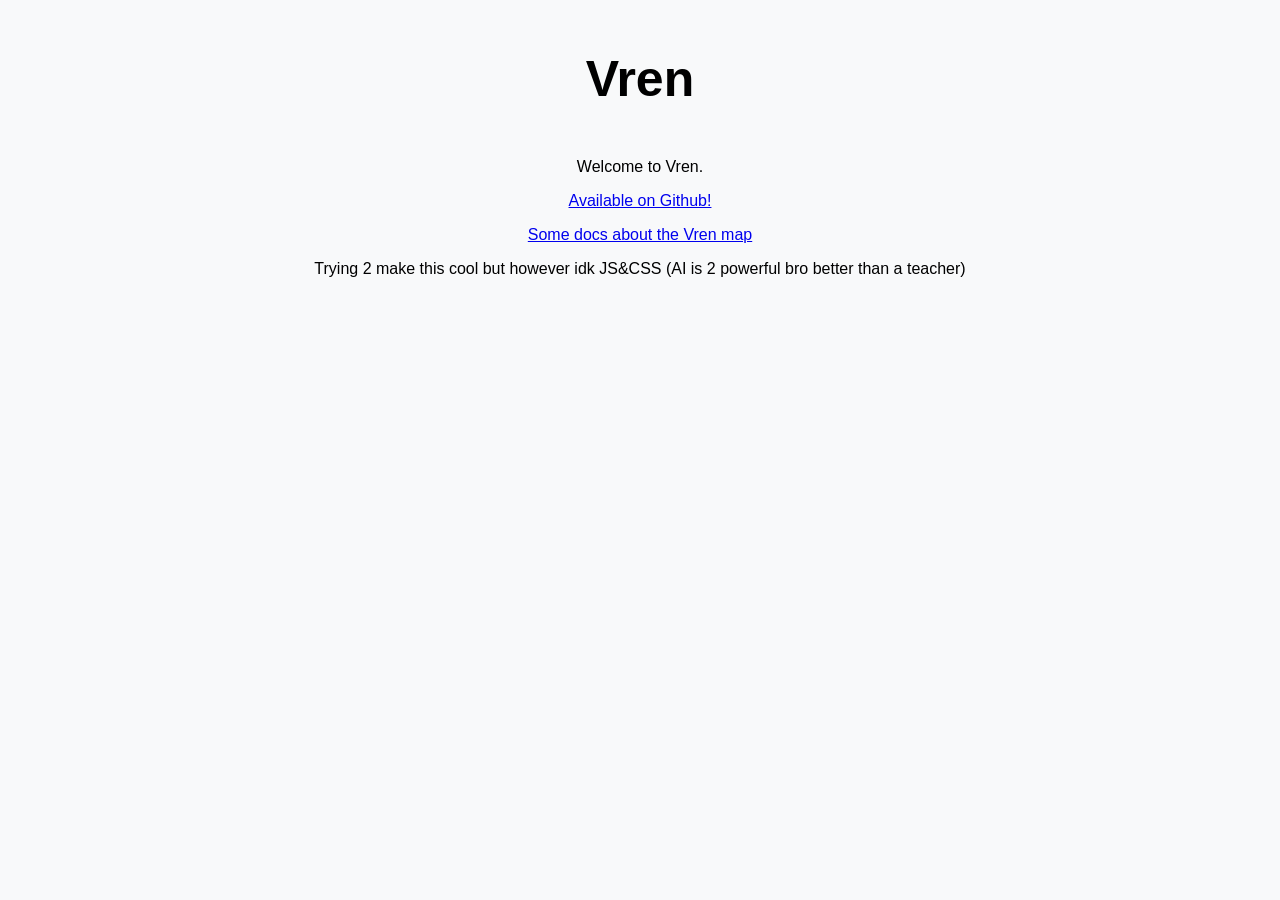
==== docs/index.html @ 4fb2b122 "Hotfix However the hotfix didnt work because the server returned 304 so that i just deleted a line" ====
<!DOCTYPE html>
<html lang="en">
<head>
    <meta charset="UTF-8">
    <title>Vren</title>
    <link rel="icon" type="image/png" href="res/image/title/UniversalTitleIMG.png">
    <style>
        @font-face{
            font-family: "Aldrich"
            src: url('res/fonts/Aldrich-Regular.ttf') format('truetype');
        }
        @font-face{
        font-family: "Google-Sans"
        src: url('res/fonts/GoogleSans-VariableFont_GRAD,opsz,wght.ttf') format('truetype');
        }

        body{
            text-align: center;
            background-color: #f8f9fa;
        }
        .Titles{
            font-family: "Aldrich", sans-serif;
            font-weight: bold;
            font-size: 50px;
        }
        .Paragraphs{
            font-family: "Google-Sans", sans-serif;
            font-optical-sizing: auto;
            font-weight: normal;
            font-style: normal;
            font-variation-settings:"GRAD" 0;
        }
    </style>
</head>
<body>
<header class = "Titles">
    <p class = "Titles" id = "Title">Vren</p>
</header>
<div class = "Paragraphs">
    <p>Welcome to Vren.</p>
    <p id = "GithubRepositoryLink"><a href="https://github.com/EXEFile7f3c9d8a/Vren" target="_blank">Available on Github!</a></p>
    <p><a href="docs/VrenMapFormatDoc.html" target="_self">Some docs about the Vren map</a></p>
    <p>Trying 2 make this cool but however idk JS&CSS (AI is 2 powerful bro better than a teacher)</p>
</div>


</body>
</html>
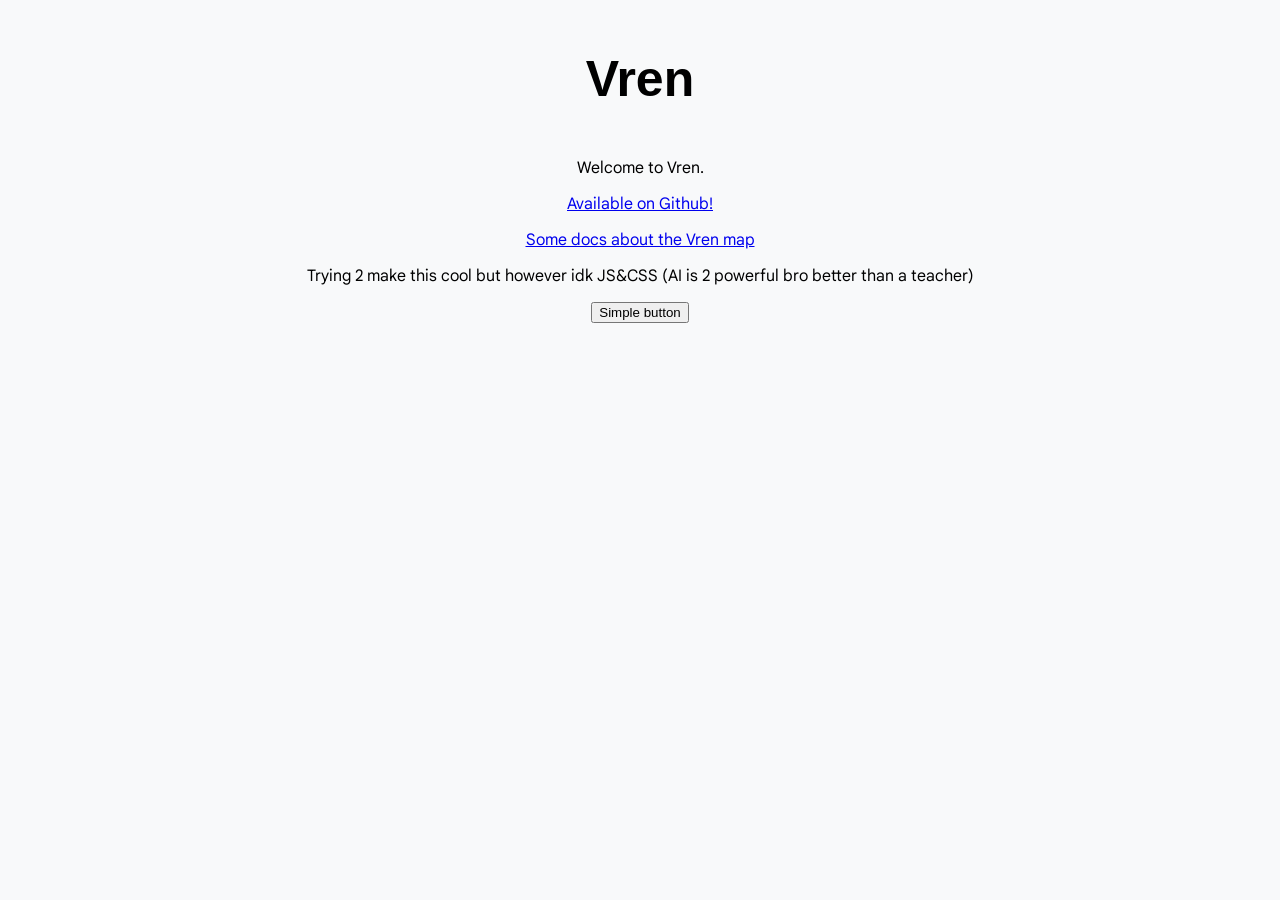
==== commit 4d533029: "Web update separated things so that it can be more easily to change in future, add an small new butt" ====
--- a/docs/index.html
+++ b/docs/index.html
@@ -3,46 +3,22 @@
 <head>
     <meta charset="UTF-8">
     <title>Vren</title>
+    <link rel="stylesheet" href="index.css">
+    <script src = "index.js" defer></script>
     <link rel="icon" type="image/png" href="res/image/title/UniversalTitleIMG.png">
-    <style>
-        @font-face{
-            font-family: "Aldrich"
-            src: url('res/fonts/Aldrich-Regular.ttf') format('truetype');
-        }
-        @font-face{
-        font-family: "Google-Sans"
-        src: url('res/fonts/GoogleSans-VariableFont_GRAD,opsz,wght.ttf') format('truetype');
-        }
-
-        body{
-            text-align: center;
-            background-color: #f8f9fa;
-        }
-        .Titles{
-            font-family: "Aldrich", sans-serif;
-            font-weight: bold;
-            font-size: 50px;
-        }
-        .Paragraphs{
-            font-family: "Google-Sans", sans-serif;
-            font-optical-sizing: auto;
-            font-weight: normal;
-            font-style: normal;
-            font-variation-settings:"GRAD" 0;
-        }
-    </style>
 </head>
 <body>
 <header class = "Titles">
     <p class = "Titles" id = "Title">Vren</p>
 </header>
+
 <div class = "Paragraphs">
     <p>Welcome to Vren.</p>
-    <p id = "GithubRepositoryLink"><a href="https://github.com/EXEFile7f3c9d8a/Vren" target="_blank">Available on Github!</a></p>
-    <p><a href="docs/VrenMapFormatDoc.html" target="_self">Some docs about the Vren map</a></p>
+    <p id = "GithubRepositoryLink"><a href="https://github.com/EXEFile7f3c9d8a/Vren" target="_self">Available on Github!</a></p>
+    <p><a href="docs/VrenMapFormatDoc/VrenMapFormatDoc.html" target="_self">Some docs about the Vren map</a></p>
     <p>Trying 2 make this cool but however idk JS&CSS (AI is 2 powerful bro better than a teacher)</p>
 </div>
-
+<button id = "btn">Simple button</button>
 
 </body>
 </html>
--- a/docs/index.css
+++ b/docs/index.css
@@ -0,0 +1,25 @@
+@font-face{
+font-family: "Aldrich";
+src: url('res/fonts/Aldrich-Regular.ttf') format('truetype');
+}
+@font-face{
+font-family: "Google-Sans";
+src: url('res/fonts/GoogleSans-VariableFont_GRAD,opsz,wght.ttf') format('truetype');
+}
+
+body{
+    text-align: center;
+    background-color: #f8f9fa;
+}
+.Titles{
+    font-family: "Aldrich", sans-serif;
+    font-weight: bold;
+    font-size: 50px;
+}
+.Paragraphs{
+    font-family: "Google-Sans", sans-serif;
+    font-optical-sizing: auto;
+    font-weight: normal;
+    font-style: normal;
+    font-variation-settings:"GRAD" 0;
+}
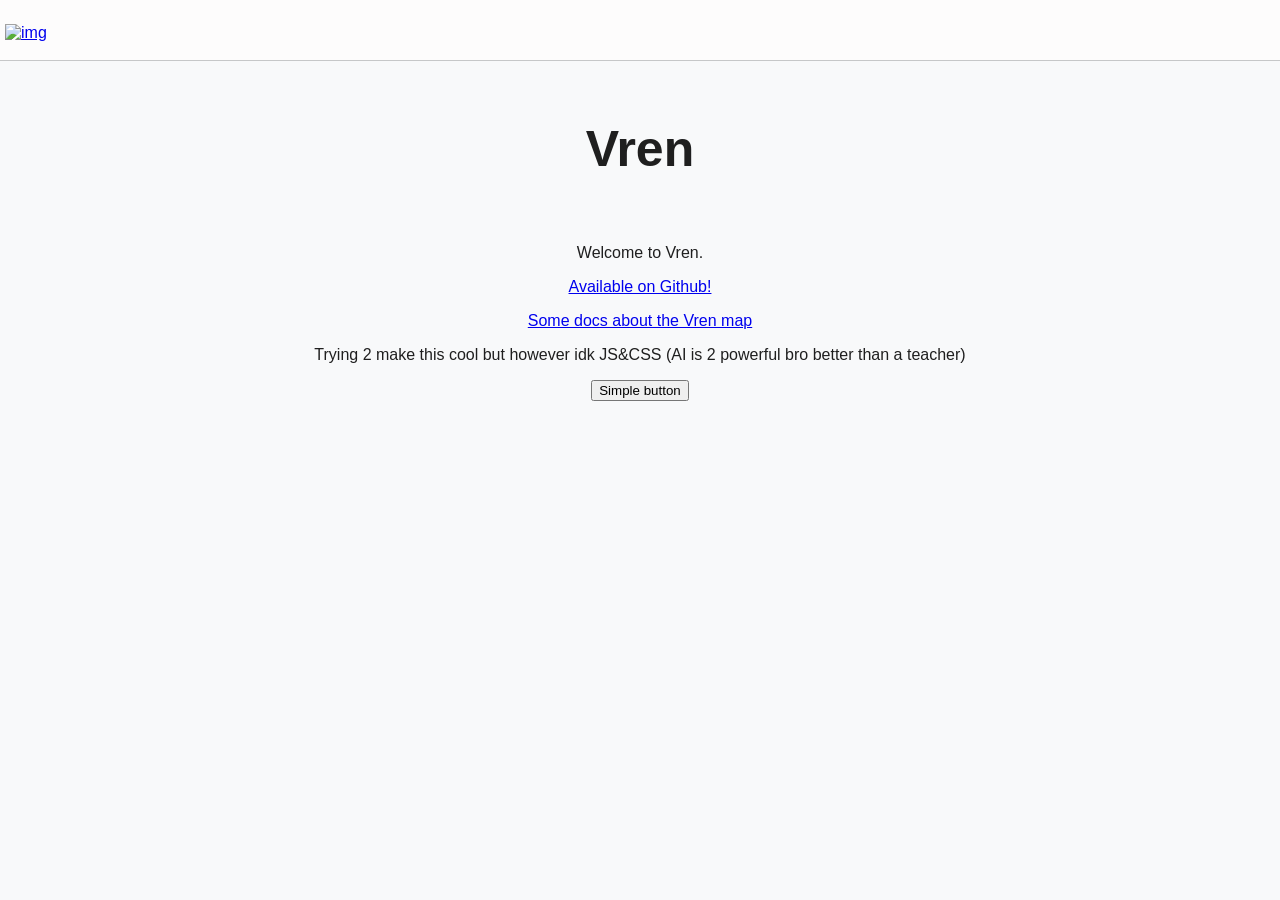
==== commit 7e3b68dd: "Feature small change in build.gradle move most code in index.css and VrenMapFormatDoc.css to the new" ====
--- a/docs/index.html
+++ b/docs/index.html
@@ -3,22 +3,33 @@
 <head>
     <meta charset="UTF-8">
     <title>Vren</title>
+    <link rel="stylesheet" href="res/stylesheets/Universal.css">
     <link rel="stylesheet" href="index.css">
     <script src = "index.js" defer></script>
-    <link rel="icon" type="image/png" href="res/image/title/UniversalTitleIMG.png">
+    <link rel="icon" type="image/png" href="res/image/title/UniversalTitleImage.png">
 </head>
 <body>
-<header class = "Titles">
-    <p class = "Titles" id = "Title">Vren</p>
+<header class = "topBars">
+    <nav>
+        <a href="index.html" target="_self" title = "Home page">
+            <img id = "home" src = "res/image/title/UniversalTitleImage.png" alt = "img">
+        </a>
+    </nav>
 </header>
 
-<div class = "Paragraphs">
-    <p>Welcome to Vren.</p>
-    <p id = "GithubRepositoryLink"><a href="https://github.com/EXEFile7f3c9d8a/Vren" target="_self">Available on Github!</a></p>
-    <p><a href="docs/VrenMapFormatDoc/VrenMapFormatDoc.html" target="_self">Some docs about the Vren map</a></p>
-    <p>Trying 2 make this cool but however idk JS&CSS (AI is 2 powerful bro better than a teacher)</p>
+<div class = "main">
+    <header class = "titles">
+        <p class = "titles" id = "Title">Vren</p>
+    </header>
+    <div class = "paragraphs">
+        <p>Welcome to Vren.</p>
+        <p id = "GithubRepositoryLink"><a href="https://github.com/EXEFile7f3c9d8a/Vren" target="_self">Available on Github!</a></p>
+        <p><a href="docs/VrenMapFormatDoc/VrenMapFormatDoc.html" target="_self">Some docs about the Vren map</a></p>
+        <p>Trying 2 make this cool but however idk JS&CSS (AI is 2 powerful bro better than a teacher)</p>
+        <button id = "btn">Simple button</button>
+    </div>
 </div>
-<button id = "btn">Simple button</button>
+
 
 </body>
 </html>
--- a/docs/res/stylesheets/Universal.css
+++ b/docs/res/stylesheets/Universal.css
@@ -0,0 +1,46 @@
+@font-face{
+    font-family: "Aldrich";
+    src: url('../fonts/Aldrich-Regular.ttf') format('truetype');
+}
+@font-face{
+    font-family: "Google-Sans";
+    src: url('../fonts/GoogleSans-VariableFont_GRAD,opsz,wght.ttf') format('truetype');
+}
+
+body{
+    font-family: "Google-Sans", sans-serif;
+    font-variation-settings:"GRAD" 0;
+    background-color: #f8f9fa;
+}
+#home{
+    margin-left: 5px;
+    margin-top: 5px;
+    width: 50px;
+    height: auto;
+}
+.topBars{
+    display: flex;
+    align-items: center;
+    flex-direction: row;
+    color: #1f1f1f;
+
+    position: fixed;
+    background-color: #fdfcfc;
+    z-index: 100;
+    top: 0;
+    left: 0;
+    right: 0;
+    height: 60px;
+    box-shadow: 0 1px 0 0 rgba(0,0,0,0.2);
+
+}
+.main{
+    display: flex;
+    align-items: center;
+    flex-direction: column;
+    text-align: center;
+    margin-top: 70px;
+
+    color: #1f1f1f;
+
+}
--- a/docs/index.css
+++ b/docs/index.css
@@ -1,25 +1,8 @@
-@font-face{
-font-family: "Aldrich";
-src: url('res/fonts/Aldrich-Regular.ttf') format('truetype');
-}
-@font-face{
-font-family: "Google-Sans";
-src: url('res/fonts/GoogleSans-VariableFont_GRAD,opsz,wght.ttf') format('truetype');
-}
-
-body{
-    text-align: center;
-    background-color: #f8f9fa;
-}
-.Titles{
+.titles{
     font-family: "Aldrich", sans-serif;
     font-weight: bold;
     font-size: 50px;
 }
-.Paragraphs{
-    font-family: "Google-Sans", sans-serif;
-    font-optical-sizing: auto;
-    font-weight: normal;
-    font-style: normal;
-    font-variation-settings:"GRAD" 0;
-}
+#btn{
+    cursor: pointer;
+}
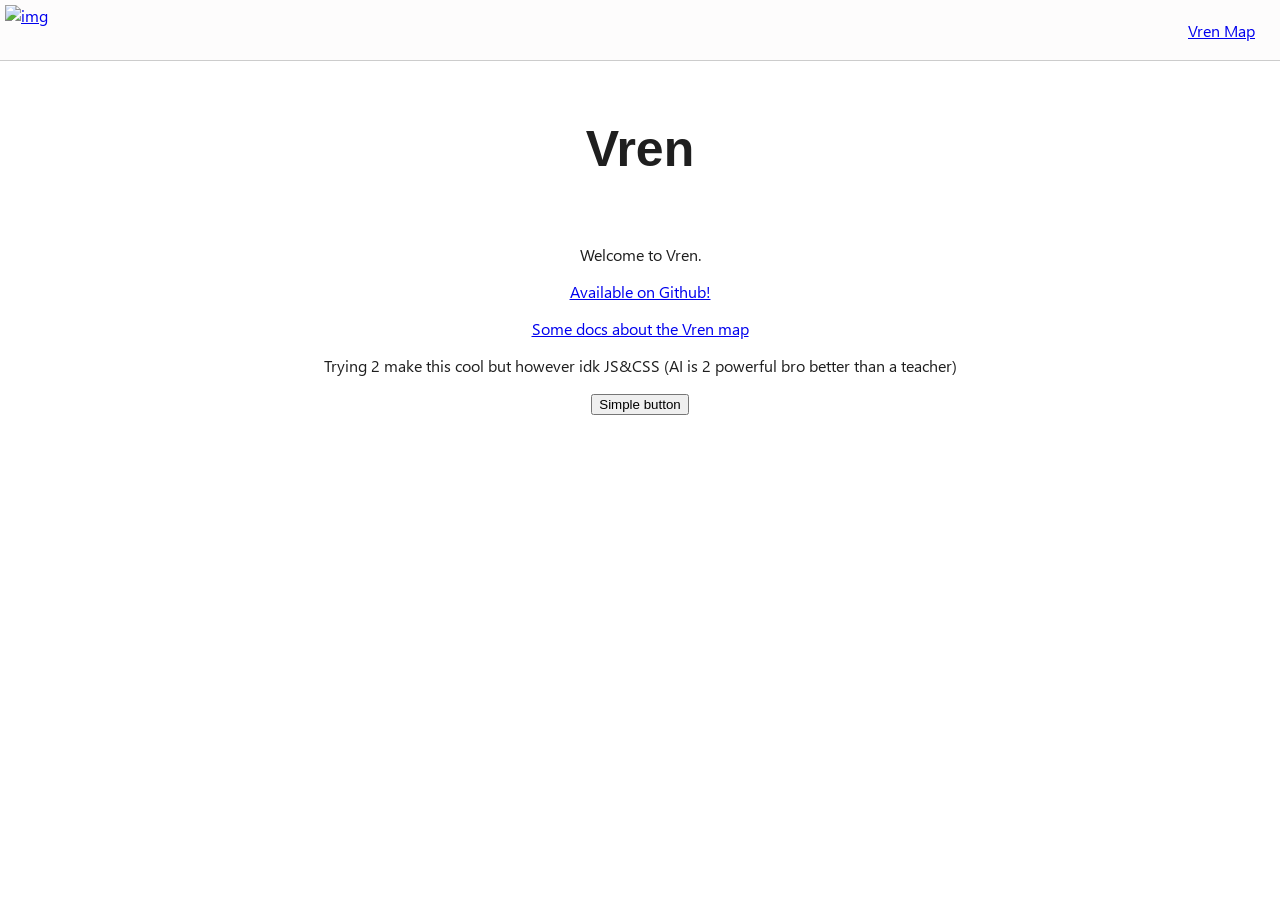
==== commit 8f588657: "HTTP Request-not done Update Logs: add different versions for vrenmap instead of one, there is about" ====
--- a/docs/index.html
+++ b/docs/index.html
@@ -4,19 +4,14 @@
     <meta charset="UTF-8">
     <title>Vren</title>
     <link rel="stylesheet" href="res/stylesheets/Universal.css">
+    <link rel="stylesheet" href="res/stylesheets/Fonts.css">
     <link rel="stylesheet" href="index.css">
-    <script src = "index.js" defer></script>
     <link rel="icon" type="image/png" href="res/image/title/UniversalTitleImage.png">
 </head>
 <body>
-<header class = "topBars">
-    <nav>
-        <a href="index.html" target="_self" title = "Home page">
-            <img id = "home" src = "res/image/title/UniversalTitleImage.png" alt = "img">
-        </a>
-    </nav>
+<header id = "topBar">
+    <script src = "res/scripts/topbar.js" type = "module"></script>
 </header>
-
 <div class = "main">
     <header class = "titles">
         <p class = "titles" id = "Title">Vren</p>
@@ -24,12 +19,11 @@
     <div class = "paragraphs">
         <p>Welcome to Vren.</p>
         <p id = "GithubRepositoryLink"><a href="https://github.com/EXEFile7f3c9d8a/Vren" target="_self">Available on Github!</a></p>
-        <p><a href="docs/VrenMapFormatDoc/VrenMapFormatDoc.html" target="_self">Some docs about the Vren map</a></p>
+        <p><a href="document/VrenMapDoc/versions/latest/" target="_self">Some docs about the Vren map</a></p>
         <p>Trying 2 make this cool but however idk JS&CSS (AI is 2 powerful bro better than a teacher)</p>
         <button id = "btn">Simple button</button>
+        <script src = "index.js"></script>
     </div>
 </div>
-
-
 </body>
 </html>
--- a/docs/res/stylesheets/Universal.css
+++ b/docs/res/stylesheets/Universal.css
@@ -1,38 +1,7 @@
-@font-face{
-    font-family: "Aldrich";
-    src: url('../fonts/Aldrich-Regular.ttf') format('truetype');
-}
-@font-face{
-    font-family: "Google-Sans";
-    src: url('../fonts/GoogleSans-VariableFont_GRAD,opsz,wght.ttf') format('truetype');
-}
-
 body{
-    font-family: "Google-Sans", sans-serif;
+    font-family: "Segoe-UI", sans-serif;
     font-variation-settings:"GRAD" 0;
-    background-color: #f8f9fa;
-}
-#home{
-    margin-left: 5px;
-    margin-top: 5px;
-    width: 50px;
-    height: auto;
-}
-.topBars{
-    display: flex;
-    align-items: center;
-    flex-direction: row;
-    color: #1f1f1f;
-
-    position: fixed;
-    background-color: #fdfcfc;
-    z-index: 100;
-    top: 0;
-    left: 0;
-    right: 0;
-    height: 60px;
-    box-shadow: 0 1px 0 0 rgba(0,0,0,0.2);
-
+    background-color: #ffffff;
 }
 .main{
     display: flex;
@@ -40,7 +9,5 @@
     flex-direction: column;
     text-align: center;
     margin-top: 70px;
-
     color: #1f1f1f;
-
 }
--- a/docs/res/stylesheets/Fonts.css
+++ b/docs/res/stylesheets/Fonts.css
@@ -0,0 +1,12 @@
+@font-face{
+    font-family: "Aldrich";
+    src: url('../fonts/Aldrich-Regular.ttf') format('truetype');
+}
+@font-face{
+    font-family: "Google-Sans";
+    src: url('../fonts/GoogleSans-VariableFont_GRAD,opsz,wght.ttf') format('truetype');
+}
+@font-face {
+    font-family: "Segoe-UI";
+    src: url("../fonts/SegoeUI/segoeui.ttf") format('truetype');
+}
